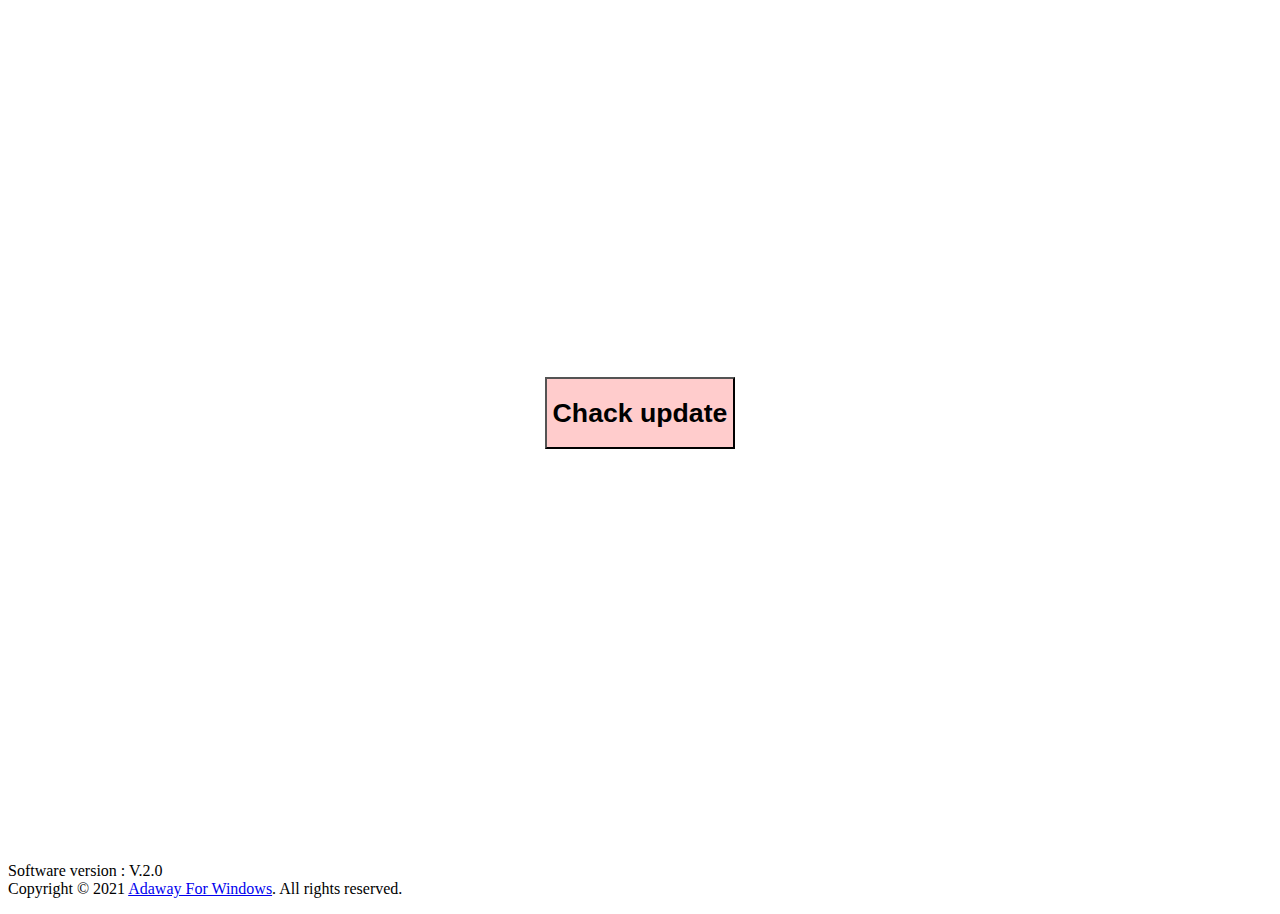
==== web/index.html @ fa724a88 "필요없는 코드 제외" ====
<html>
	<head>
		<title>Adaway for windows</title>

		<link rel="shortcut icon" href="{{ url_for('static', filename='favicon.ico') }}">

        <!-- 기본 메타 태그 -->
		<meta charset="utf-8">
        <meta http-equiv="X-UA-Compatible" content="IE=edge" />
		<meta name="viewport" content="width=device-width, initial-scale=1, shrink-to-fit=no">
		<meta name="description" content="Adaway For Windows">
		<meta name="author" content="">

        <!-- IE 미지원 -->
		<script>
			var agent = navigator.userAgent.toLowerCase();
			if ( (navigator.appName == 'Netscape' && navigator.userAgent.search('Trident') != -1) || (agent.indexOf("msie") != -1) ) {
				window.location.href="https://newpremium.github.io/IE_filtering/";
			}
		</script>

		<script type="text/javascript" src="/eel.js"></script>
		<script type="text/javascript" src="js/script.js"></script>
		<link rel="stylesheet" href="css/style.css" type="text/css">

		<!-- 관리자 권한 확인 -->
		<script>
			function adminchack_callback(admin_chack){
				if(admin_chack == "no"){
					alert('This program requires administrator privileges.\nPress Enter to run the program again with administrator privileges.');
					eel.shutdown()
					window.close();
				}
			}
			eel.chackadmin()(adminchack_callback)

			function internetchack_callback(internet_chack){
				if (internet_chack == "no"){
					alert('No internet connection detected. Please run the program again after you have the internet connection.');
					eel.shutdown()
					window.close();
				}
			}
			eel.chackinternet()(internetchack_callback)
		</script>

    </head>
	<body>
		<div class="container">
			<div style="display: flex; justify-content: center; align-items: center; min-height: 90vh;">
				<div style="padding: 2rem; border-radius: 1rem;">
					<button id="main_box" name="main_box" onclick="clickMainButton()" style="background-color: #ffcccc;">
						<h1 id="main_button_text" name="main_button_text">Chack update</h1> <!-- Chack update (blue) / Need update (orange)/ Off (gray) / On (green) -->
					</button>
				</div>
			</div>
			<br>

		</div>
		<div class="container">
			<footer id ="footer">
				<hr style="border: 0.5px solid rgba(255,255,255,.2)">
				<p class="m-0">Software version : V.2.0<br>Copyright © 2021 <a id="footera" href='https://github.com/ajb3296/Adaway_for_Windows' target='_blank'>Adaway For Windows</a>. All rights reserved.</p>
			</footer>
		</div>
	</body>
</html>
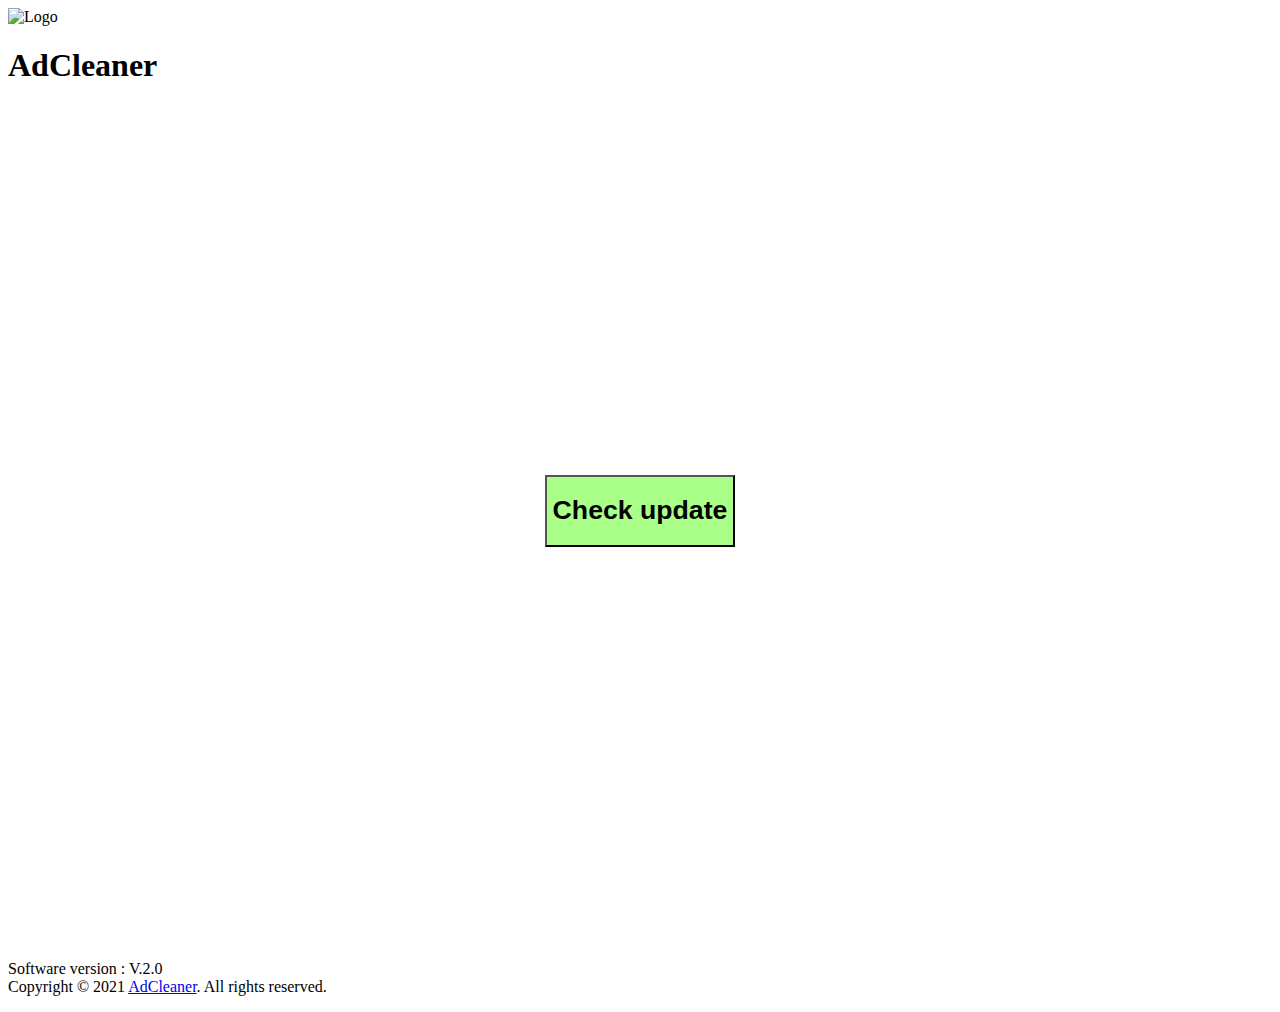
==== commit 7d20e815: "a" ====
--- a/web/index.html
+++ b/web/index.html
@@ -1,67 +1,74 @@
 <html>
 	<head>
-		<title>Adaway for windows</title>
+		<title>AdCleaner</title>
 
 		<link rel="shortcut icon" href="{{ url_for('static', filename='favicon.ico') }}">
 
         <!-- 기본 메타 태그 -->
 		<meta charset="utf-8">
-        <meta http-equiv="X-UA-Compatible" content="IE=edge" />
+		<meta http-equiv="X-UA-Compatible" content="IE=edge" />
 		<meta name="viewport" content="width=device-width, initial-scale=1, shrink-to-fit=no">
-		<meta name="description" content="Adaway For Windows">
+		<meta name="description" content="AdCleaner">
 		<meta name="author" content="">
 
-        <!-- IE 미지원 -->
-		<script>
-			var agent = navigator.userAgent.toLowerCase();
-			if ( (navigator.appName == 'Netscape' && navigator.userAgent.search('Trident') != -1) || (agent.indexOf("msie") != -1) ) {
-				window.location.href="https://newpremium.github.io/IE_filtering/";
-			}
-		</script>
+		<link rel="stylesheet" href="https://use.fontawesome.com/releases/v5.7.2/css/all.css" integrity="sha384-fnmOCqbTlWIlj8LyTjo7mOUStjsKC4pOpQbqyi7RrhN7udi9RwhKkMHpvLbHG9Sr" crossorigin="anonymous">
 
 		<script type="text/javascript" src="/eel.js"></script>
-		<script type="text/javascript" src="js/script.js"></script>
 		<link rel="stylesheet" href="css/style.css" type="text/css">
+		<link rel="stylesheet" href="css/loading.css" type="text/css">
 
 		<!-- 관리자 권한 확인 -->
 		<script>
-			function adminchack_callback(admin_chack){
-				if(admin_chack == "no"){
+			function admincheck_callback(admin_check){
+				if(admin_check == "no"){
 					alert('This program requires administrator privileges.\nPress Enter to run the program again with administrator privileges.');
 					eel.shutdown()
 					window.close();
 				}
 			}
-			eel.chackadmin()(adminchack_callback)
+			eel.checkadmin()(admincheck_callback)
 
-			function internetchack_callback(internet_chack){
-				if (internet_chack == "no"){
+			function internetcheck_callback(internet_check){
+				if (internet_check == "no"){
 					alert('No internet connection detected. Please run the program again after you have the internet connection.');
 					eel.shutdown()
 					window.close();
 				}
 			}
-			eel.chackinternet()(internetchack_callback)
+			eel.checkinternet()(internetcheck_callback)
 		</script>
-
     </head>
 	<body>
+		<img src="img/logo.png" alt="Logo" id="logo_img"><h1>AdCleaner</h1>
 		<div class="container">
 			<div style="display: flex; justify-content: center; align-items: center; min-height: 90vh;">
 				<div style="padding: 2rem; border-radius: 1rem;">
-					<button id="main_box" name="main_box" onclick="clickMainButton()" style="background-color: #ffcccc;">
-						<h1 id="main_button_text" name="main_button_text">Chack update</h1> <!-- Chack update (blue) / Need update (orange)/ Off (gray) / On (green) -->
+					<button id="main_box" name="main_box" onclick="clickMainButton()" style="background-color: #aaff89;">
+						<!-- Check update - check_update
+						     Need update  - need_update
+							 Off          - off
+							 On           - on -->
+						<center>
+							<h1 id="main_button_text" name="main_button_text" data-value="check_update" style="display: block;">Check update</h1> <!-- Chack update (blue) / Need update (orange)/ Off (gray) / On (green) -->
+							
+							<!-- Loading -->
+							<svg id="loading" class="loader" xmlns="http://www.w3.org/2000/svg" viewBox="0 0 340 340" style="display: none;">
+								<circle cx="170" cy="170" r="160" stroke="#E2007C"/>
+								<circle cx="170" cy="170" r="135" stroke="#404041"/>
+								<circle cx="170" cy="170" r="110" stroke="#E2007C"/>
+								<circle cx="170" cy="170" r="85" stroke="#404041"/>
+						    </svg>
+						</center>
 					</button>
 				</div>
 			</div>
 			<br>
 
 		</div>
-		<div class="container">
-			<footer id ="footer">
-				<hr style="border: 0.5px solid rgba(255,255,255,.2)">
-				<p class="m-0">Software version : V.2.0<br>Copyright © 2021 <a id="footera" href='https://github.com/ajb3296/Adaway_for_Windows' target='_blank'>Adaway For Windows</a>. All rights reserved.</p>
-			</footer>
-		</div>
+		<footer id ="footer">
+			<hr style="border: 0.5px solid rgba(255,255,255,.2)">
+			<p class="m-0">Software version : V.2.0<br>Copyright © 2021 <a id="footera" href='https://github.com/ajb3296/AdCleaner' target='_blank'>AdCleaner</a>. All rights reserved.</p>
+		</footer>
+		<script type="text/javascript" src="js/script.js"></script>
 	</body>
-</html>
+</html>